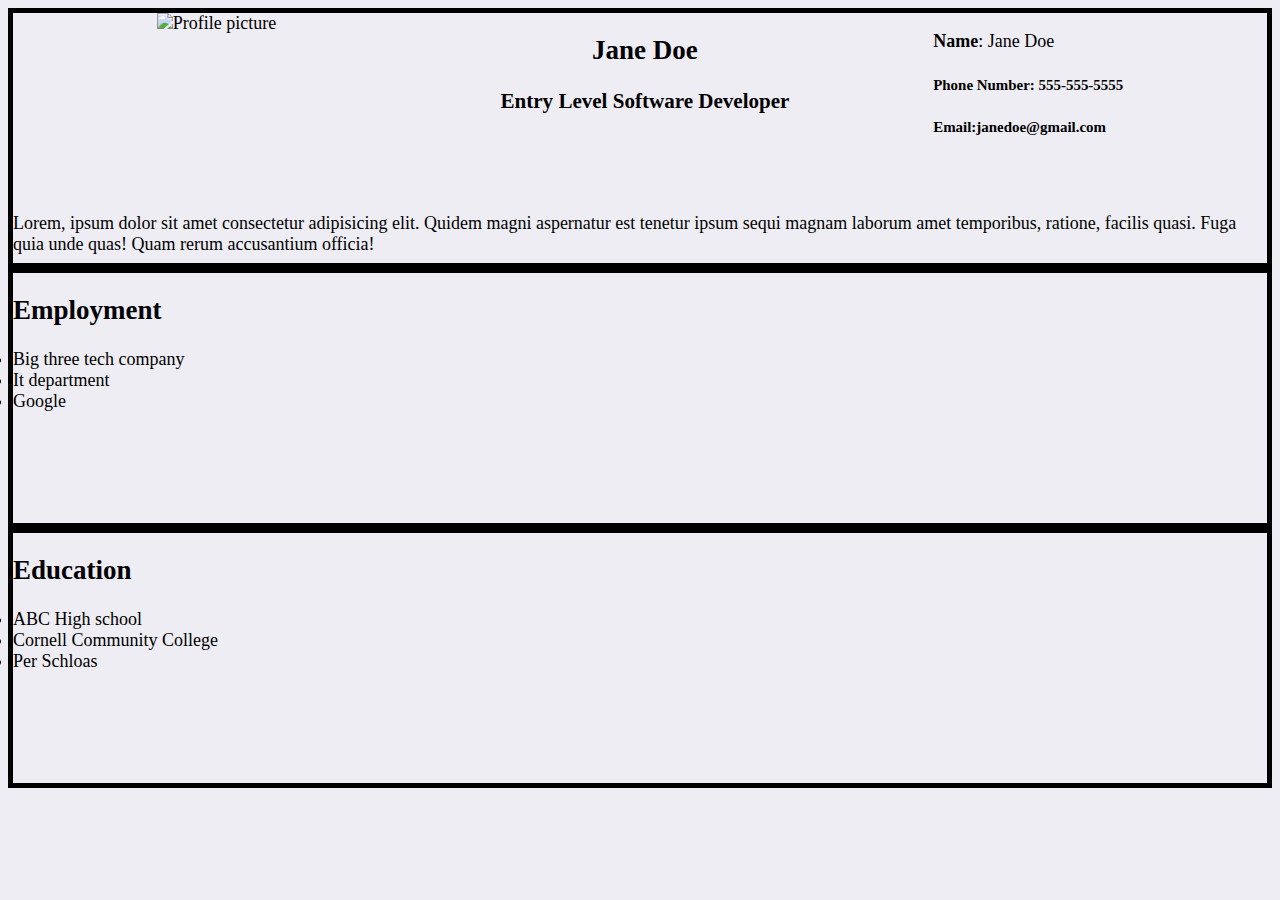
==== index.html @ 3706d5d4 "Online-Resume" ====
<!DOCTYPE html>
<html lang="en">
  <head>
    <meta charset="UTF-8" />
    <meta name="viewport" content="width=device-width, initial-scale=1.0" />
    <link rel="stylesheet" href="./CSS/style.css" />
    <link rel="preconnect" href="https://fonts.googleapis.com" />
    <link rel="preconnect" href="https://fonts.gstatic.com" crossorigin />
    <link
      href="https://fonts.googleapis.com/css2?family=Roboto:ital,wght@0,100;0,300;0,400;0,500;0,700;0,900;1,100;1,300;1,400;1,500;1,700;1,900&family=Sunshiney&display=swap"
      rel="stylesheet"
    />
    <title>Latasha Davis</title>
  </head>
  <body>
    <main>
      <!-- Section 1 -->
      <section>
        <div class="ProfileContanier">
          <img
            src="https://media.istockphoto.com/id/644186760/photo/african-woman-with-resume.jpg?s=612x612&w=0&k=20&c=3pr1OCSJQSvZHeOOICad5aDzys56XfZCz_UEsH_mTJU="
            alt="Profile picture"
          />

          <center>
            <h2>Jane Doe</h2>
            <h3>Entry Level Software Developer</h3>
          </center>

          <div class="box3" id="box3">
            <p><strong>Name</strong>: Jane Doe</p>
            <h5>Phone Number: 555-555-5555</h5>
            <h5>Email:janedoe@gmail.com</h5>
          </div>
        </div>

        <div class="box4" id="box4">
          Lorem, ipsum dolor sit amet consectetur adipisicing elit. Quidem magni
          aspernatur est tenetur ipsum sequi magnam laborum amet temporibus,
          ratione, facilis quasi. Fuga quia unde quas! Quam rerum accusantium
          officia!
        </div>
      </section>

      <!-- Section 2 -->
      <section>

        <div class="second_Contanier">
        
        <h2>Employment</h2>
        <li>Big three tech company</li>
        <li>It department</li>
        <li>Google</li>
        

        
     

      </section>

      <!-- Section 3 -->
      <section>
        <h2>Education</h2>
        <li>ABC High school</li>
        <li>Cornell Community College</li>
        <li>Per Schloas</li>
      </section>
    </main>
  </body>
</html>
---- CSS/style.css ----
body{
    background-color:#eeedf3
}
boxes {
  flex-flow: column;
  border: 5px solid;
  width: 900px;
  height: 200px;
  text-align: center;
  /* font-size: 30px; */
}

.center {
  flex-flow: row;
  border: 5px solid;
  /* width: 200px;
  height: 100px; */
  text-align: center;
  font-size: 60px;
}
section{
    /* flex-flow: row; */
    border: 5px solid;
    /* width: 800px; */
    height: 250px;
    text-align: left;
    font-size: 18px;
    /* display: flex; */
}
.ProfileContanier {
    display: flex;
    justify-content: space-evenly;
}
img {
width: 200px;
height: 200px;
}
/* Section 2 */

.second_Contanier
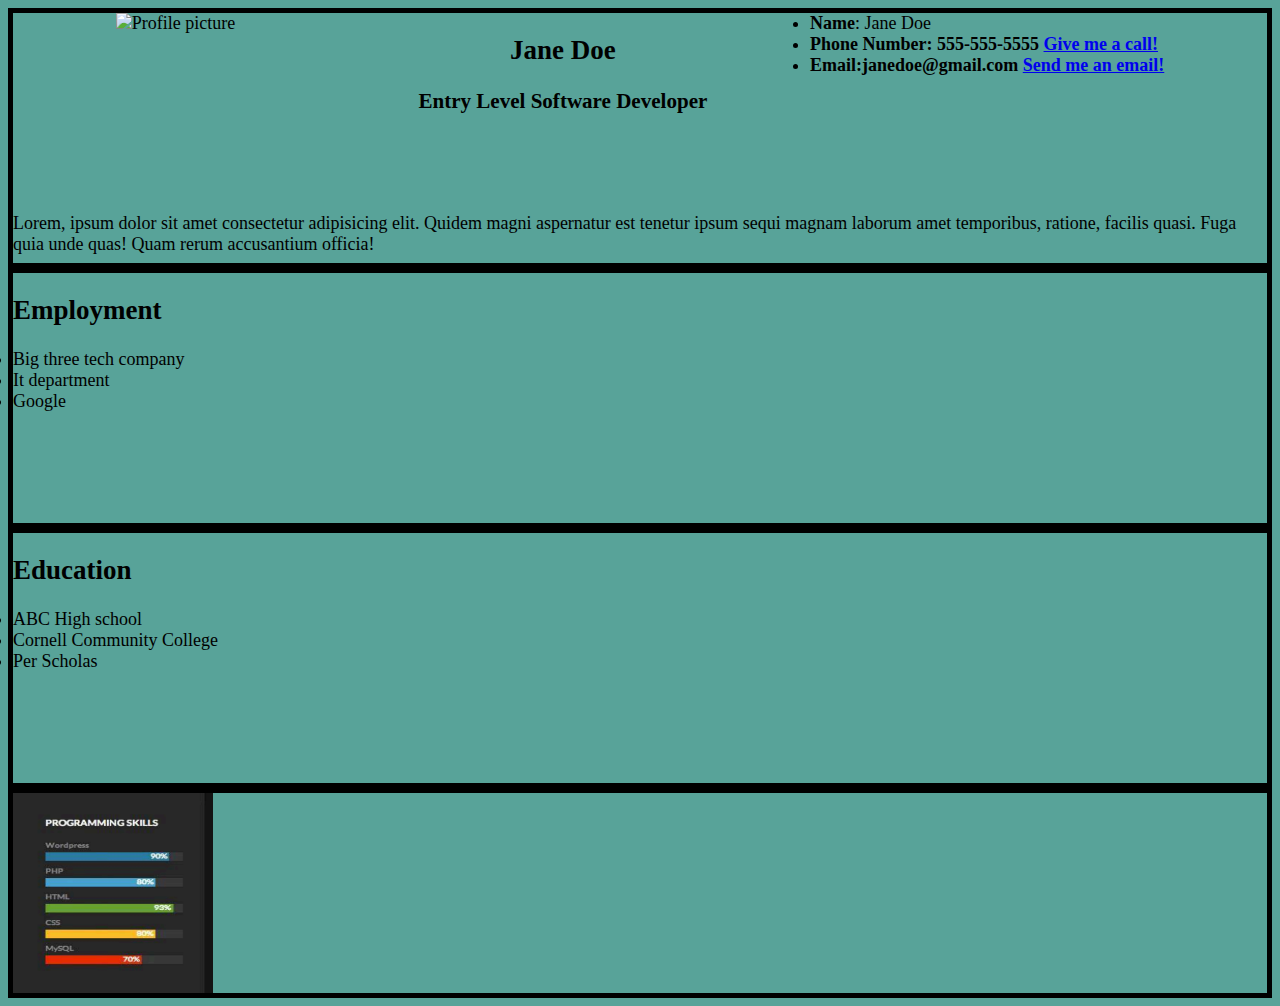
==== commit 58752f0a: "added center" ====
--- a/index.html
+++ b/index.html
@@ -10,8 +10,9 @@
       href="https://fonts.googleapis.com/css2?family=Roboto:ital,wght@0,100;0,300;0,400;0,500;0,700;0,900;1,100;1,300;1,400;1,500;1,700;1,900&family=Sunshiney&display=swap"
       rel="stylesheet"
     />
-    <title>Latasha Davis</title>
+    <title>Jane Doe</title>
   </head>
+
   <body>
     <main>
       <!-- Section 1 -->
@@ -22,20 +23,30 @@
             alt="Profile picture"
           />
 
+          <!-- General I -->
           <center>
+            
             <h2>Jane Doe</h2>
             <h3>Entry Level Software Developer</h3>
           </center>
 
-          <div class="box3" id="box3">
-            <p><strong>Name</strong>: Jane Doe</p>
-            <h5>Phone Number: 555-555-5555</h5>
-            <h5>Email:janedoe@gmail.com</h5>
+          <div class="box1" id="box1">
+
+            <li><strong>Name</strong>: Jane Doe</li>
+            <li><strong>Phone Number: 555-555-5555
+              <a href=“tel:+15555555555”>Give me a call!</a>
+            </strong></li>
+            <li> <strong>Email:janedoe@gmail.com
+              <a href=“mailto:janedoe@gmail.com”>Send me an email!</a></strong>
+            </li>
+            
+    
+            
           </div>
         </div>
 
-        <div class="box4" id="box4">
-          Lorem, ipsum dolor sit amet consectetur adipisicing elit. Quidem magni
+        <div class="box2" id="box2">
+        Lorem, ipsum dolor sit amet consectetur adipisicing elit. Quidem magni
           aspernatur est tenetur ipsum sequi magnam laborum amet temporibus,
           ratione, facilis quasi. Fuga quia unde quas! Quam rerum accusantium
           officia!
@@ -46,16 +57,12 @@
       <section>
 
         <div class="second_Contanier">
-        
+
         <h2>Employment</h2>
         <li>Big three tech company</li>
         <li>It department</li>
         <li>Google</li>
         
-
-        
-     
-
       </section>
 
       <!-- Section 3 -->
@@ -63,8 +70,18 @@
         <h2>Education</h2>
         <li>ABC High school</li>
         <li>Cornell Community College</li>
-        <li>Per Schloas</li>
+        <li>Per Scholas</li>
+
       </section>
+
+      <!-- Section 4 -->
+
+      <div class="box3" id="section">
+
+          <img src="./images/FireShot Capture 029 - PG.png" alt="Programmingskills" </div>
+
+    
+
     </main>
   </body>
 </html>
--- a/CSS/style.css
+++ b/CSS/style.css
@@ -1,5 +1,5 @@
-body{
-    background-color:#eeedf3
+body {
+  background-color: #58a399;
 }
 boxes {
   flex-flow: column;
@@ -18,24 +18,42 @@
   text-align: center;
   font-size: 60px;
 }
-section{
-    /* flex-flow: row; */
-    border: 5px solid;
-    /* width: 800px; */
-    height: 250px;
-    text-align: left;
-    font-size: 18px;
-    /* display: flex; */
+section {
+  /* flex-flow: row; */
+  border: 5px solid;
+  /* width: 800px; */
+  height: 250px;
+  text-align: left;
+  font-size: 18px;
+  /* display: flex; */
 }
 .ProfileContanier {
-    display: flex;
-    justify-content: space-evenly;
+  display: flex;
+  justify-content: space-evenly;
 }
 img {
-width: 200px;
-height: 200px;
+  width: 200px;
+  height: 200px;
+.class{
+
+  flex-flow: column;
+  border: 5px solid;
+  width: 900px;
+  height: 200px;
+  text-align: center;
+
 }
-/* Section 2 */
 
-.second_Contanier
+}
+#section {
+  flex-flow: column;
+  border: 5px solid;
+  text-align:left
+  width: 900px;
+  height: 200px;
+  margin-: 100%;
+ 
 
+}
+
+
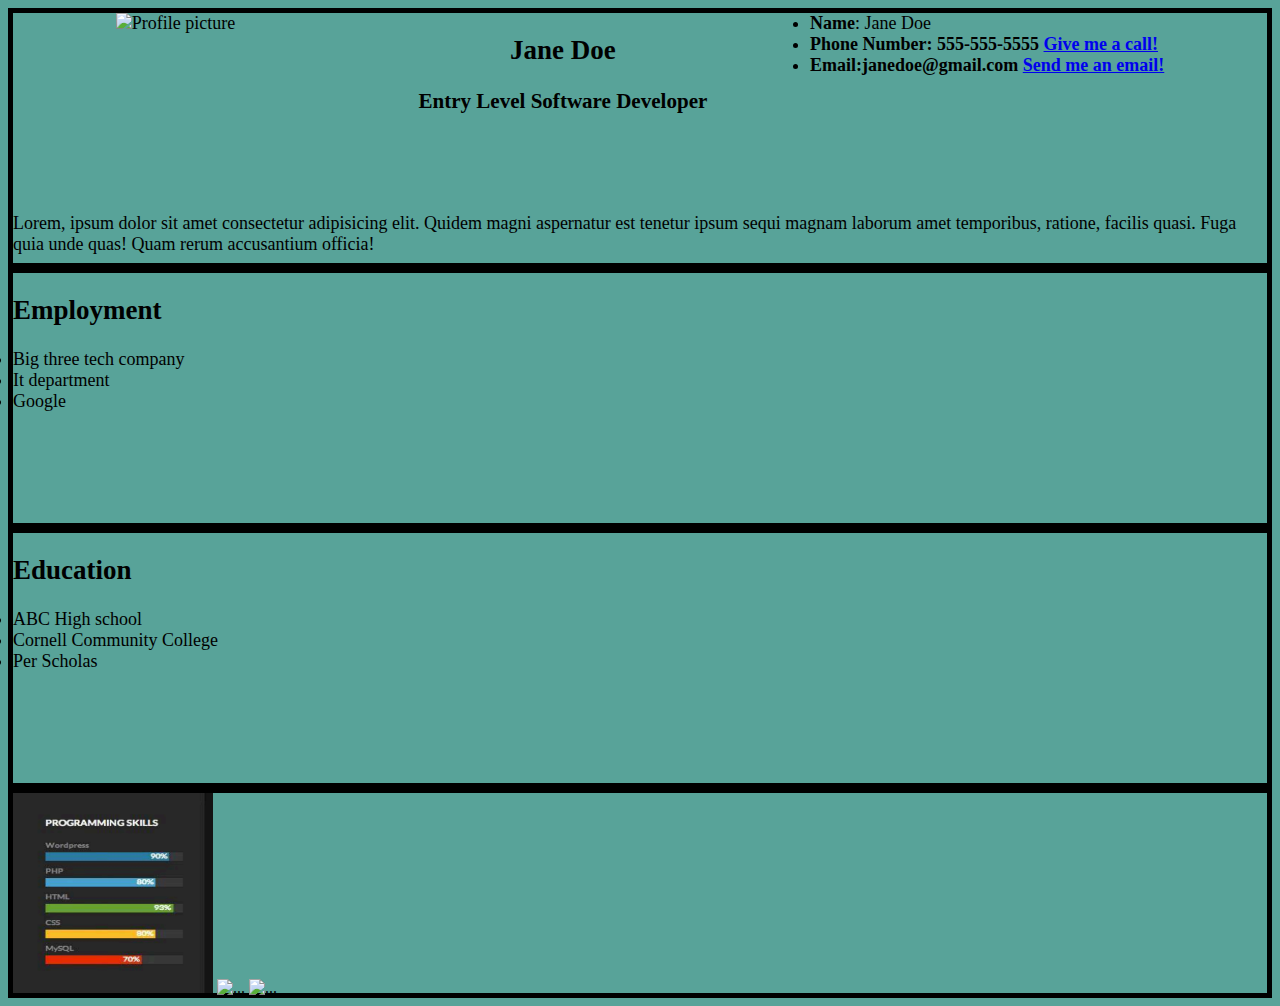
==== commit d0ef2656: "File images updated" ====
--- a/index.html
+++ b/index.html
@@ -78,7 +78,10 @@
 
       <div class="box3" id="section">
 
-          <img src="./images/FireShot Capture 029 - PG.png" alt="Programmingskills" </div>
+       <img src="./images/FireShot Capture 029 - PG.png" class="rounded float-start" alt="...">
+       <img src="./images/FireShot Capture 030 -  - GP SKILLS.png"" class="rounded float-end" alt="...">
+       <img src="./images/FireShot Capture 031 -  - LS.png" class="rounded float-end" alt="...">
+       </div>
 
     
 
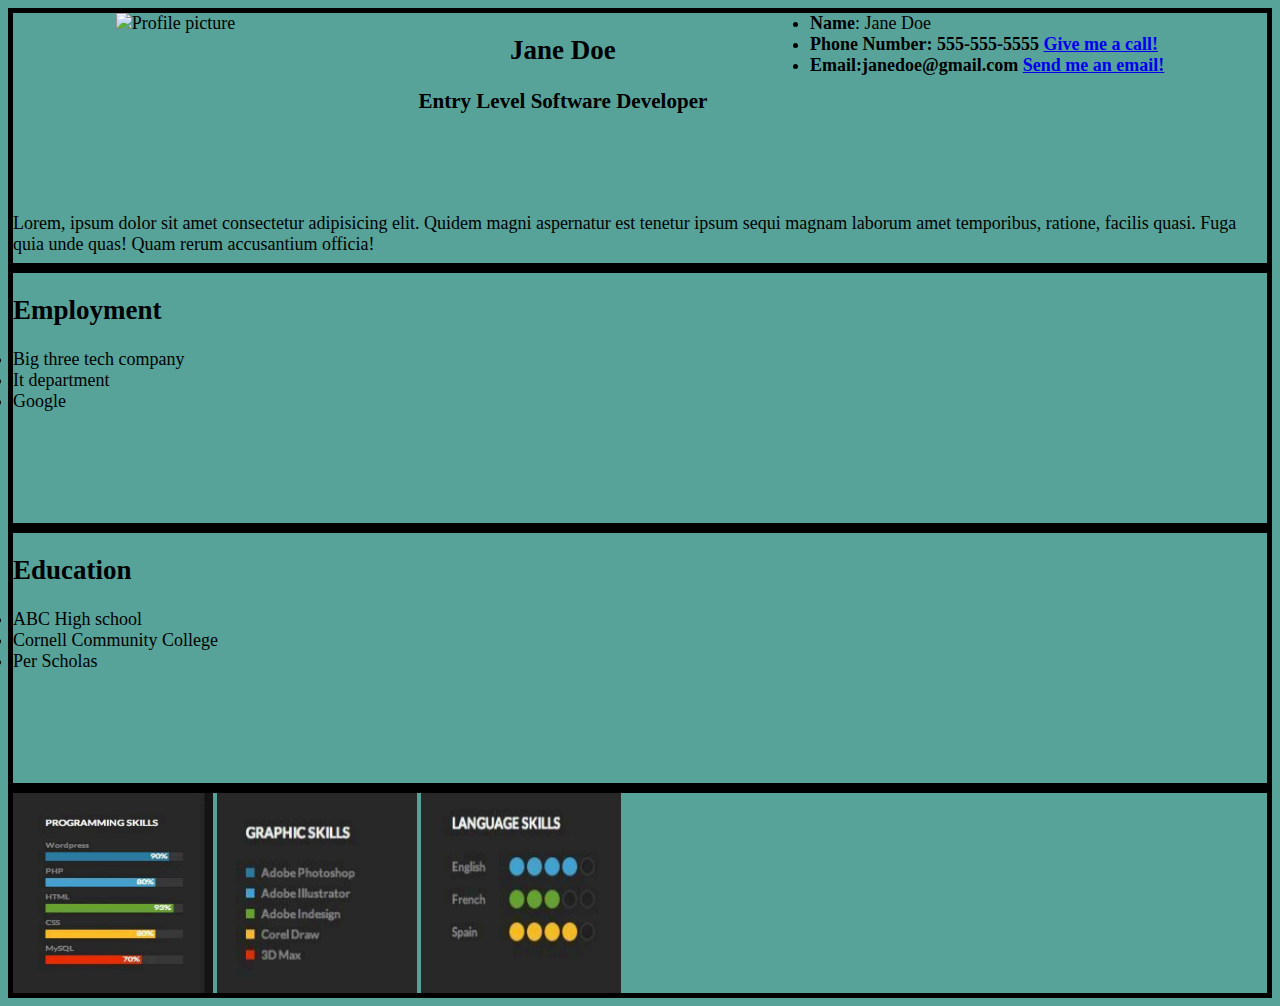
==== commit d049cb1c: "first commit" ====
--- a/index.html
+++ b/index.html
@@ -74,7 +74,7 @@
 
       </section>
 
-      <!-- Section 4 -->
+      <!-- Section 4 : Updated -->
 
       <div class="box3" id="section">
 
